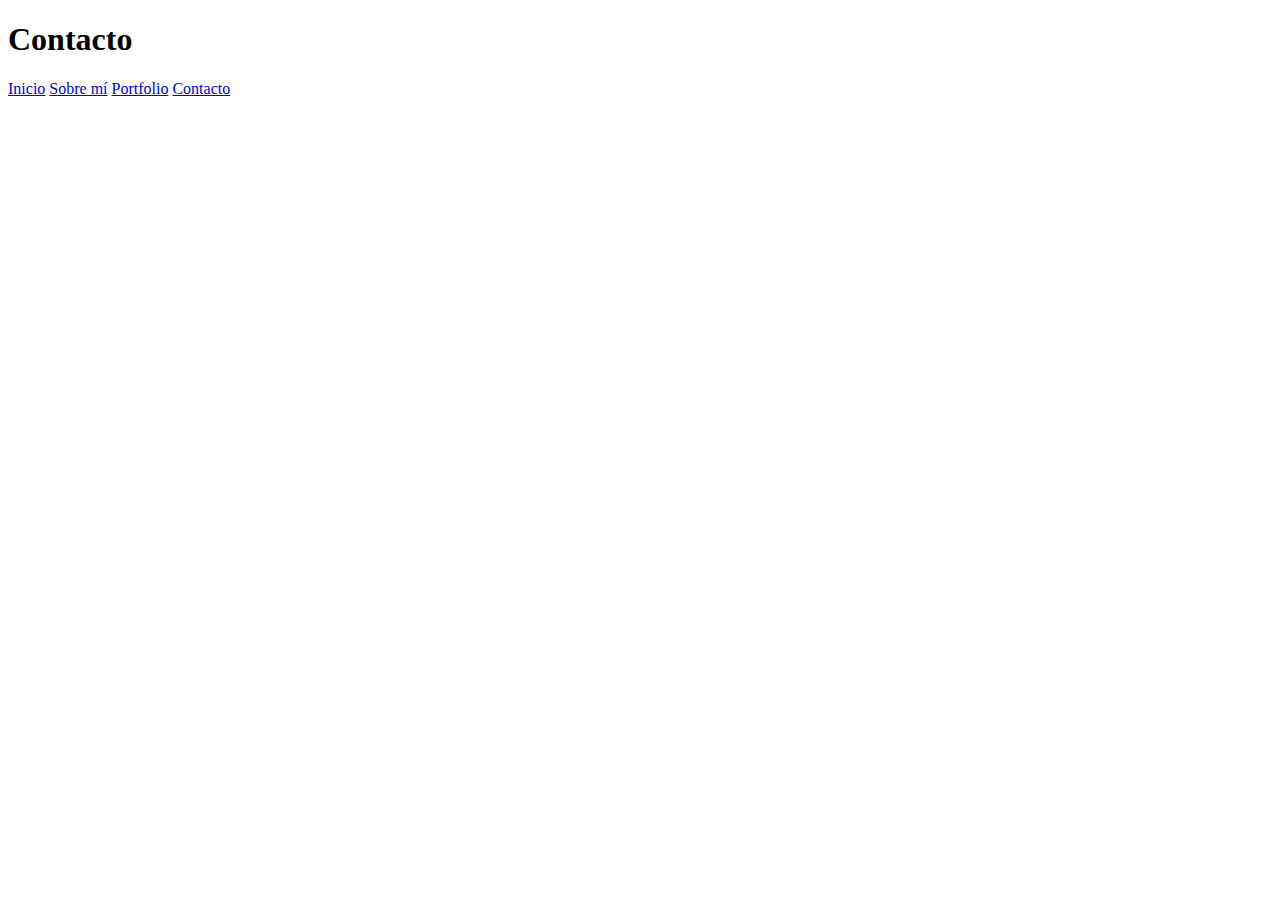
==== contacto.html @ 1512def6 "Creación de nuevas páginas y secciones con enlaces" ====
<!DOCTYPE html>
<html lang="es">
<head>
    <meta charset="UTF-8">
    <meta name="viewport" content="width=device-width, initial-scale=1.0, user-scalable=no, minimun-scale=1.0, maximun-scale=1.0">
    <title>Contacto</title>
</head>
<body>
    <h1>Contacto</h1>

    <a href="index.html">Inicio</a>
    <a href="sobremi.html">Sobre mí</a>
    <a href="portfolio.html">Portfolio</a>
    <a href="contacto.html">Contacto</a>
<br/>
</body>
</html>
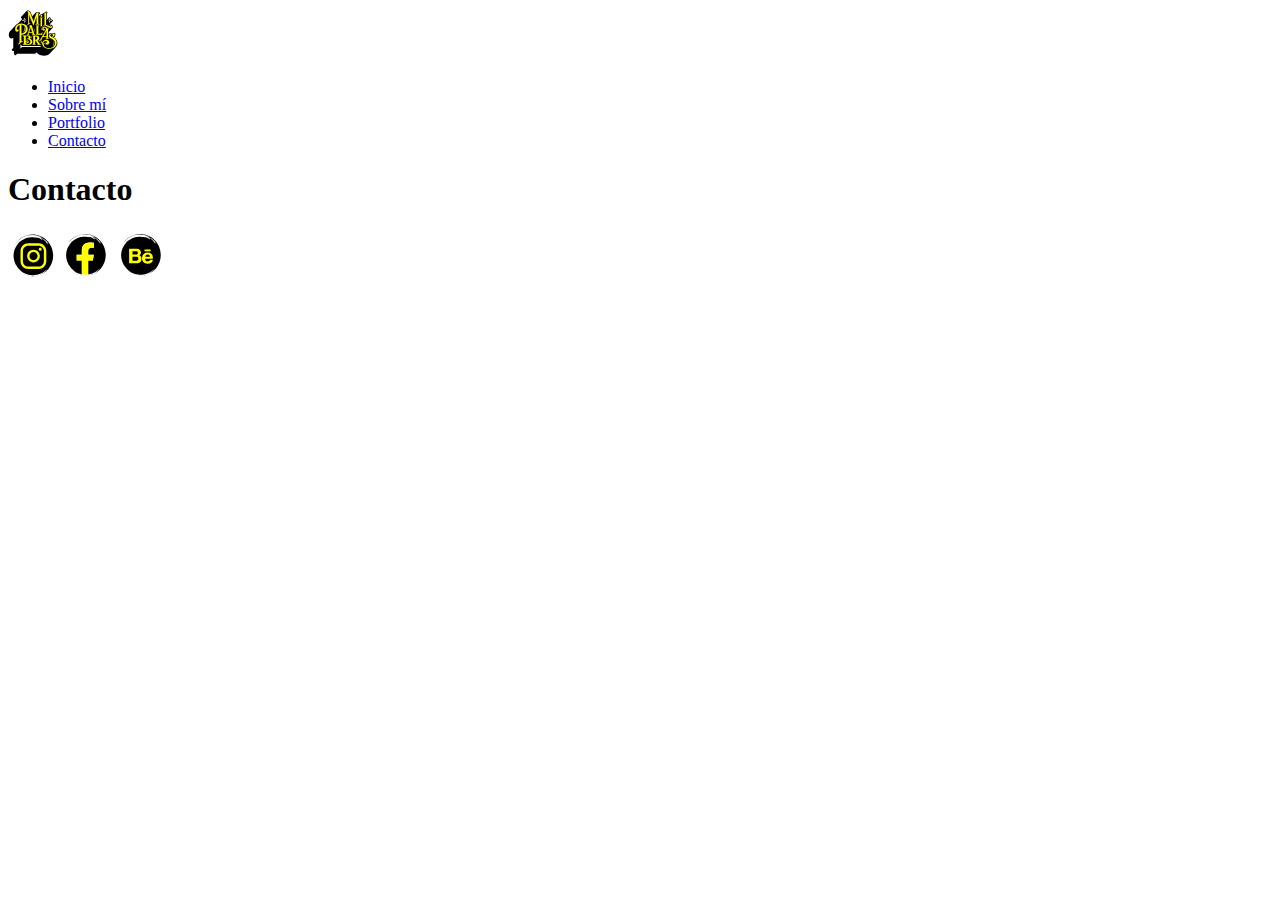
==== commit bdf05fd6: "Etiquetas div y semánticas" ====
--- a/contacto.html
+++ b/contacto.html
@@ -6,12 +6,34 @@
     <title>Contacto</title>
 </head>
 <body>
+   <!--Encabezado -->    
+<header>
+    <div class="logo">
+        <img src="/img/LOGO_MP_RELLENO.svg" width="50">
+    </div>
+    <nav>
+        <ul>
+            <li><a href="index.html">Inicio</a></li>
+            <li><a href="sobremi.html">Sobre mí</a></li>
+            <li><a href="portfolio.html">Portfolio</a></li>
+            <li><a href="contacto.html" target="_blank">Contacto</a></li>
+        </ul>
+    </nav>
+</header>
+   
     <h1>Contacto</h1>
 
-    <a href="index.html">Inicio</a>
-    <a href="sobremi.html">Sobre mí</a>
-    <a href="portfolio.html">Portfolio</a>
-    <a href="contacto.html">Contacto</a>
-<br/>
+    <!--Pie de página -->
+
+<footer>
+    <div class="redessociales">
+       
+            <a href="https://www.instagram.com/milpalabras.estudio/"> <img src="/img/INST_NEGRO.svg" alt="Instagram" width="50"></a></li>
+            <a href="https://www.facebook.com/milpalabras.estudio/"> <img src="/img/FACE_NEGRO.svg" alt="Facebook"width="50"></a></li>
+            <a href="https://www.behance.net/EstudioMilpalabras"> <img src="/img/BEHANCE_NEGRO.svg" alt="Behance"width="50"></a></li>
+    
+    </div>
+</footer>
+   
 </body>
 </html>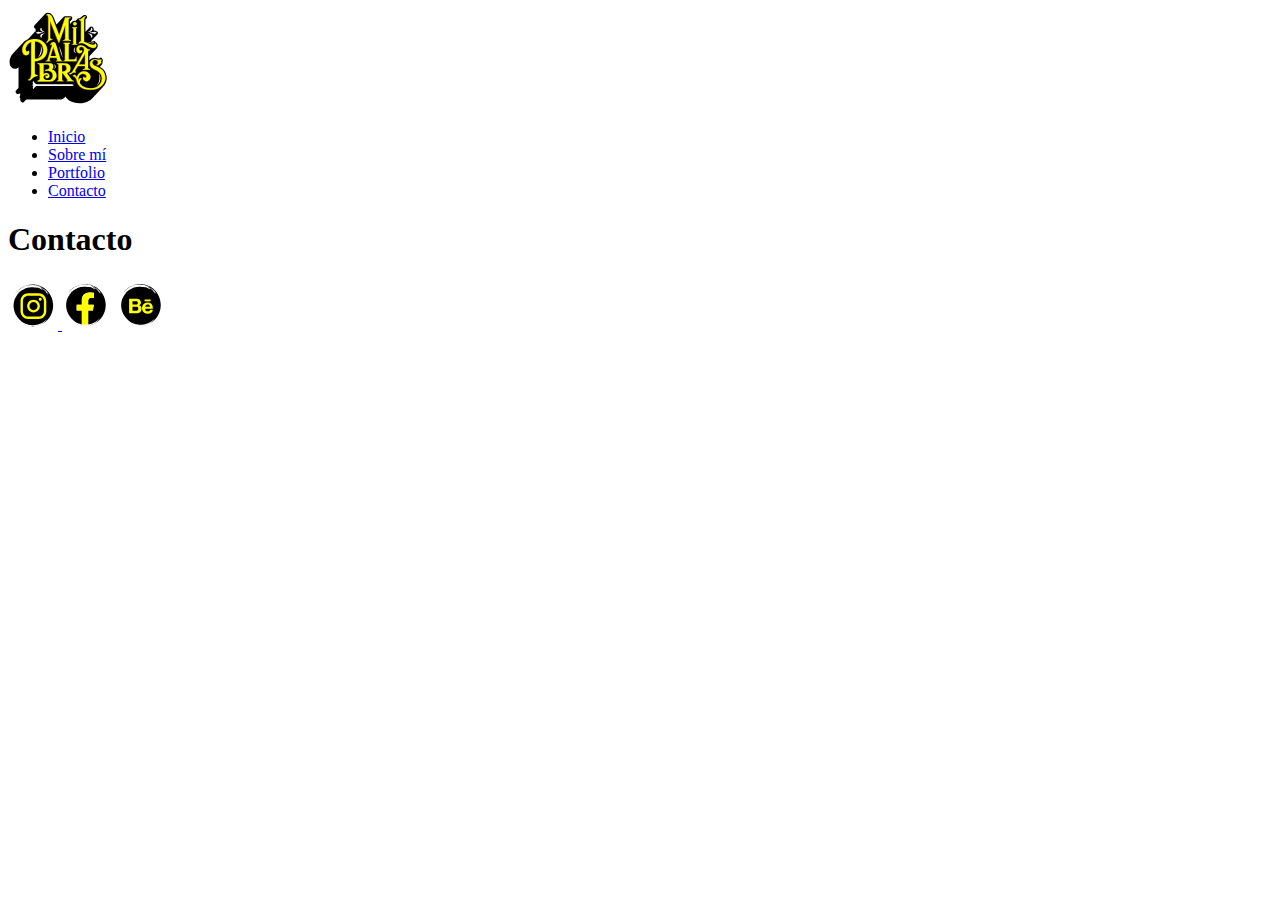
==== commit 5a59683b: "incorporacion multimedia, svg, iframe, intro css" ====
--- a/contacto.html
+++ b/contacto.html
@@ -9,7 +9,11 @@
    <!--Encabezado -->    
 <header>
     <div class="logo">
-        <img src="/img/LOGO_MP_RELLENO.svg" width="50">
+             <!--Para los archivos SVG, que son código realmente, se usan atributos especiales-->
+             <svg width="100" height="100" viewbox="0 0 100 100"> 
+                <image width="100" height="100" xlink:href="/img/LOGO_MP_RELLENO.svg"></image>
+           </svg> 
+         
     </div>
     <nav>
         <ul>
@@ -28,7 +32,13 @@
 <footer>
     <div class="redessociales">
        
-            <a href="https://www.instagram.com/milpalabras.estudio/"> <img src="/img/INST_NEGRO.svg" alt="Instagram" width="50"></a></li>
+            <a href="https://www.instagram.com/milpalabras.estudio/"> 
+                <svg width="50" height="50" viewbox="0 0 50 50">
+                    <image width="50" height="50" xlink:href="/img/INST_NEGRO.svg" alt="Instagram">
+                    </image>
+                </svg>
+
+              
             <a href="https://www.facebook.com/milpalabras.estudio/"> <img src="/img/FACE_NEGRO.svg" alt="Facebook"width="50"></a></li>
             <a href="https://www.behance.net/EstudioMilpalabras"> <img src="/img/BEHANCE_NEGRO.svg" alt="Behance"width="50"></a></li>
     
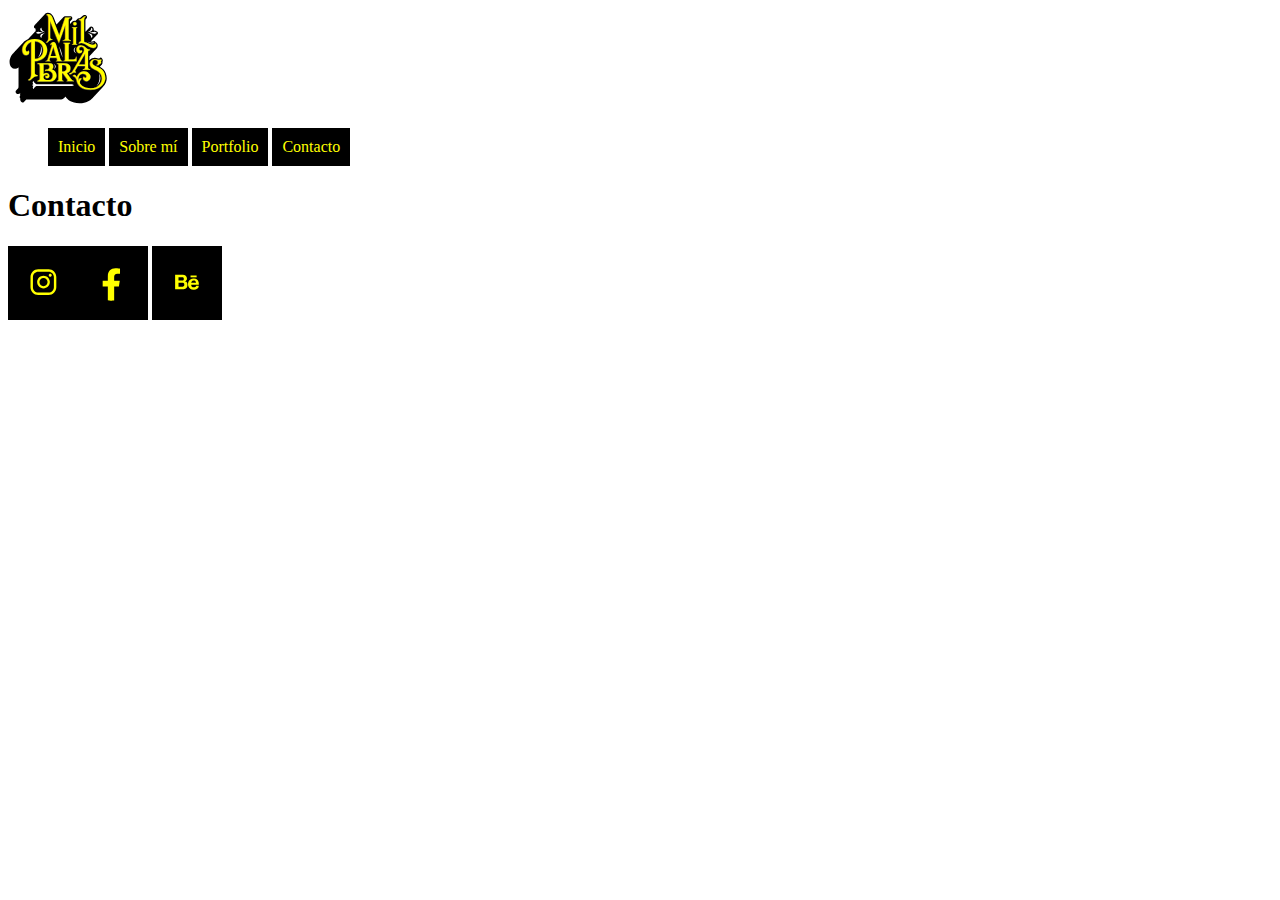
==== commit bd54a99c: "Css todos, botones a:" ====
--- a/contacto.html
+++ b/contacto.html
@@ -4,6 +4,7 @@
     <meta charset="UTF-8">
     <meta name="viewport" content="width=device-width, initial-scale=1.0, user-scalable=no, minimun-scale=1.0, maximun-scale=1.0">
     <title>Contacto</title>
+    <link rel="stylesheet" href="css/estilos.css">
 </head>
 <body>
    <!--Encabezado -->    
--- a/css/estilos.css
+++ b/css/estilos.css
@@ -0,0 +1,17 @@
+ul li{
+    list-style-type: none;
+    display: inline;
+}
+
+a{
+    display: inline-block;
+    background-color: black;
+    padding: 10px;
+    color: yellow;
+    text-decoration: none;
+}
+
+a:hover{
+    background-color:yellow
+  
+}